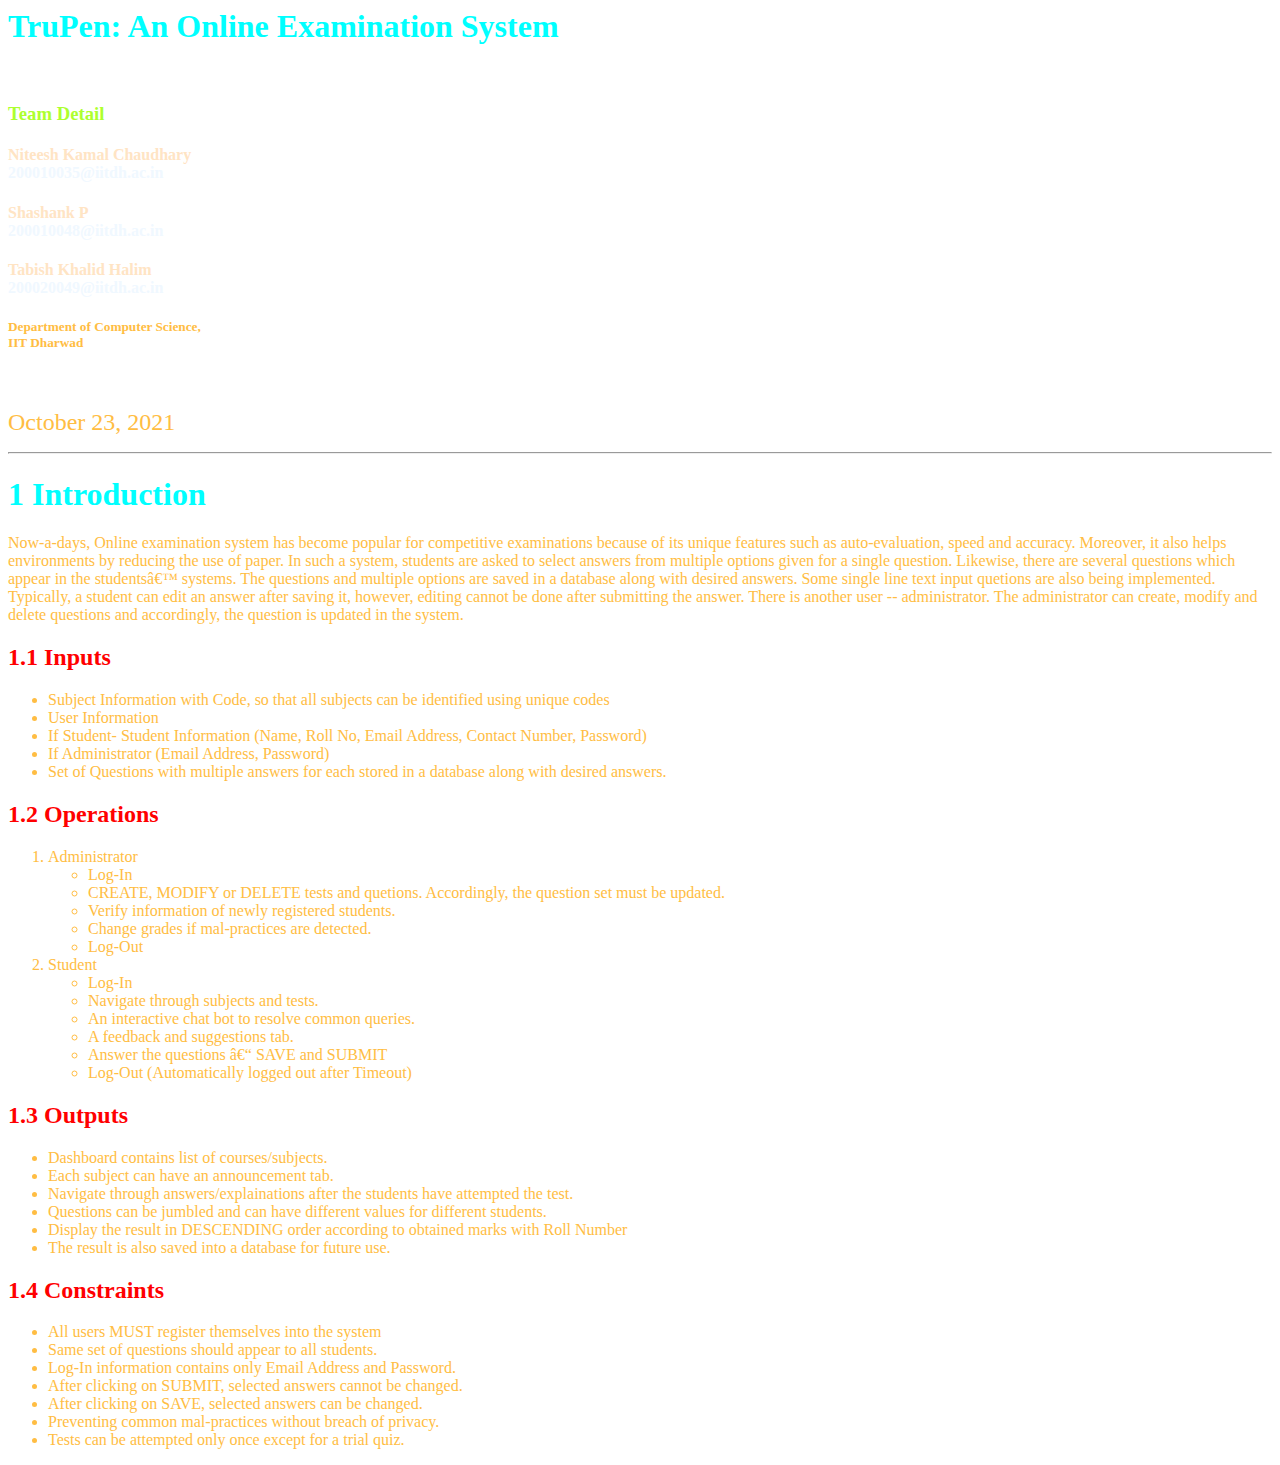
==== index.html @ 6f84f2cd "Update" ====
<html>

<head>
    <title>Project Proposal</title>
    <link rel="stylesheet" type="text/css" href="Neontext.css"></link>
    <style type="text/css">
        <!-- body {
            color: rgb(255, 189, 67);
            font-size: medium;
        }
        
        div.p {
            margin-top: 7pt;
        }
        
        td div.comp {
            margin-top: -0.6ex;
            margin-bottom: -1ex;
        }
        
        td div.comb {
            margin-top: -0.6ex;
            margin-bottom: -.6ex;
        }
        
        td div.norm {
            line-height: normal;
        }
        
        td div.hrcomp {
            line-height: 0.9;
            margin-top: -0.8ex;
            margin-bottom: -1ex;
        }
        
        td.sqrt {
            border-top: 2 solid black;
            border-left: 2 solid black;
            border-bottom: none;
            border-right: none;
        }
        
        table.sqrt {
            border-top: 2 solid black;
            border-left: 2 solid black;
            border-bottom: none;
            border-right: none;
        }
        
        h1 {
            color: aqua;
        }
        
        h2 {
            color: red;
        }
        
        h3 {
            color: greenyellow;
        }
        
        h4 {
            color: bisque;
        }
        
        h4 a {
            color: aliceblue;
        }
        
        -->
    </style>
    <meta http-equiv="Content-Type" content="text/html; charset=iso-latin-1" />
</head>

<body>
    <h1 class="neonText">TruPen: An Online Examination System</h1><br>
    <h3>Team Detail</h3>
    <div>
        <h4>Niteesh Kamal Chaudhary <br> <a>200010035@iitdh.ac.in</a> <br></h4>
        <h4>Shashank P <br> <a>200010048@iitdh.ac.in</a> <br></h4>
        <h4>Tabish Khalid Halim <br> <a>200020049@iitdh.ac.in</a> <br></h4>
        <h5>Department of Computer Science,<br> IIT Dharwad</h5>
    </div>
    <br>
    <br>
    <font size="+2"> October 23, 2021</font>
    <p>
        <hr>
        <p>
            <a name="toc.1">
                <h1>1&nbsp;Introduction</h1>
                Now-a-days, Online examination system has become popular for competitive examinations because of its unique features such as auto-evaluation, speed and accuracy. Moreover, it also helps environments by reducing the use of paper. In such a system, students
                are asked to select answers from multiple options given for a single question. Likewise, there are several questions which appear in the students’ systems. The questions and multiple options are saved in a database along with desired answers.
                Some single line text input quetions are also being implemented. Typically, a student can edit an answer after saving it, however, editing cannot be done after submitting the answer. There is another user -- administrator. The administrator
                can create, modify and delete questions and accordingly, the question is updated in the system.
                <br>
                <p>
                    <a name="toc.1.1">
                        <h2>1.1&nbsp;Inputs</h2>
                        <ul>

                            <li> Subject Information with Code, so that all subjects can be identified using unique codes</li>

                            <li> User Information</li>

                            <li> If Student- Student Information (Name, Roll No, Email Address, Contact Number, Password)</li>

                            <li> If Administrator (Email Address, Password)</li>

                            <li> Set of Questions with multiple answers for each stored in a database along with desired answers.</li>
                        </ul>
                    </a>
                </p>
                <p>
                    <a name="toc.1.2">
                        <h2>1.2&nbsp;Operations</h2>
                        <ol>

                            <li> Administrator</li>
                            <ul>

                                <li> Log-In</li>

                                <li> CREATE, MODIFY or DELETE tests and quetions. Accordingly, the question set must be updated.</li>

                                <li> Verify information of newly registered students.</li>

                                <li> Change grades if mal-practices are detected.</li>

                                <li> Log-Out</li>
                            </ul>

                            <li> Student
                                <ul>
                                    <li> Log-In</li>

                                    <li> Navigate through subjects and tests.</li>

                                    <li> An interactive chat bot to resolve common queries.</li>

                                    <li> A feedback and suggestions tab.</li>

                                    <li> Answer the questions – SAVE and SUBMIT</li>

                                    <li> Log-Out (Automatically logged out after Timeout)</li>
                                </ul>
                            </li>

                        </ol>
                        <p>
                    </a>
                    </p>
                    <p>
                        <a name="toc.1.3">
                            <h2>1.3&nbsp;Outputs</h2>
                            <ul>

                                <li> Dashboard contains list of courses/subjects.</li>

                                <li> Each subject can have an announcement tab.</li>

                                <li> Navigate through answers/explainations after the students have attempted the test.</li>

                                <li> Questions can be jumbled and can have different values for different students.</li>

                                <li> Display the result in DESCENDING order according to obtained marks with Roll Number</li>

                                <li> The result is also saved into a database for future use.</li>
                            </ul>
                        </a>
                    </p>
                    <p>
                        <a name="toc.1.4">
                            <h2>1.4&nbsp;Constraints</h2>
                            <ul>

                                <li> All users MUST register themselves into the system </li>

                                <li> Same set of questions should appear to all students.</li>

                                <li> Log-In information contains only Email Address and Password.</li>

                                <li> After clicking on SUBMIT, selected answers cannot be changed.</li>

                                <li> After clicking on SAVE, selected answers can be changed.</li>

                                <li> Preventing common mal-practices without breach of privacy.</li>

                                <li> Tests can be attempted only once except for a trial quiz.</li>
                            </ul>
                        </a>
                    </p>
                </p>
        </p>
    </p>
</body>

</html>
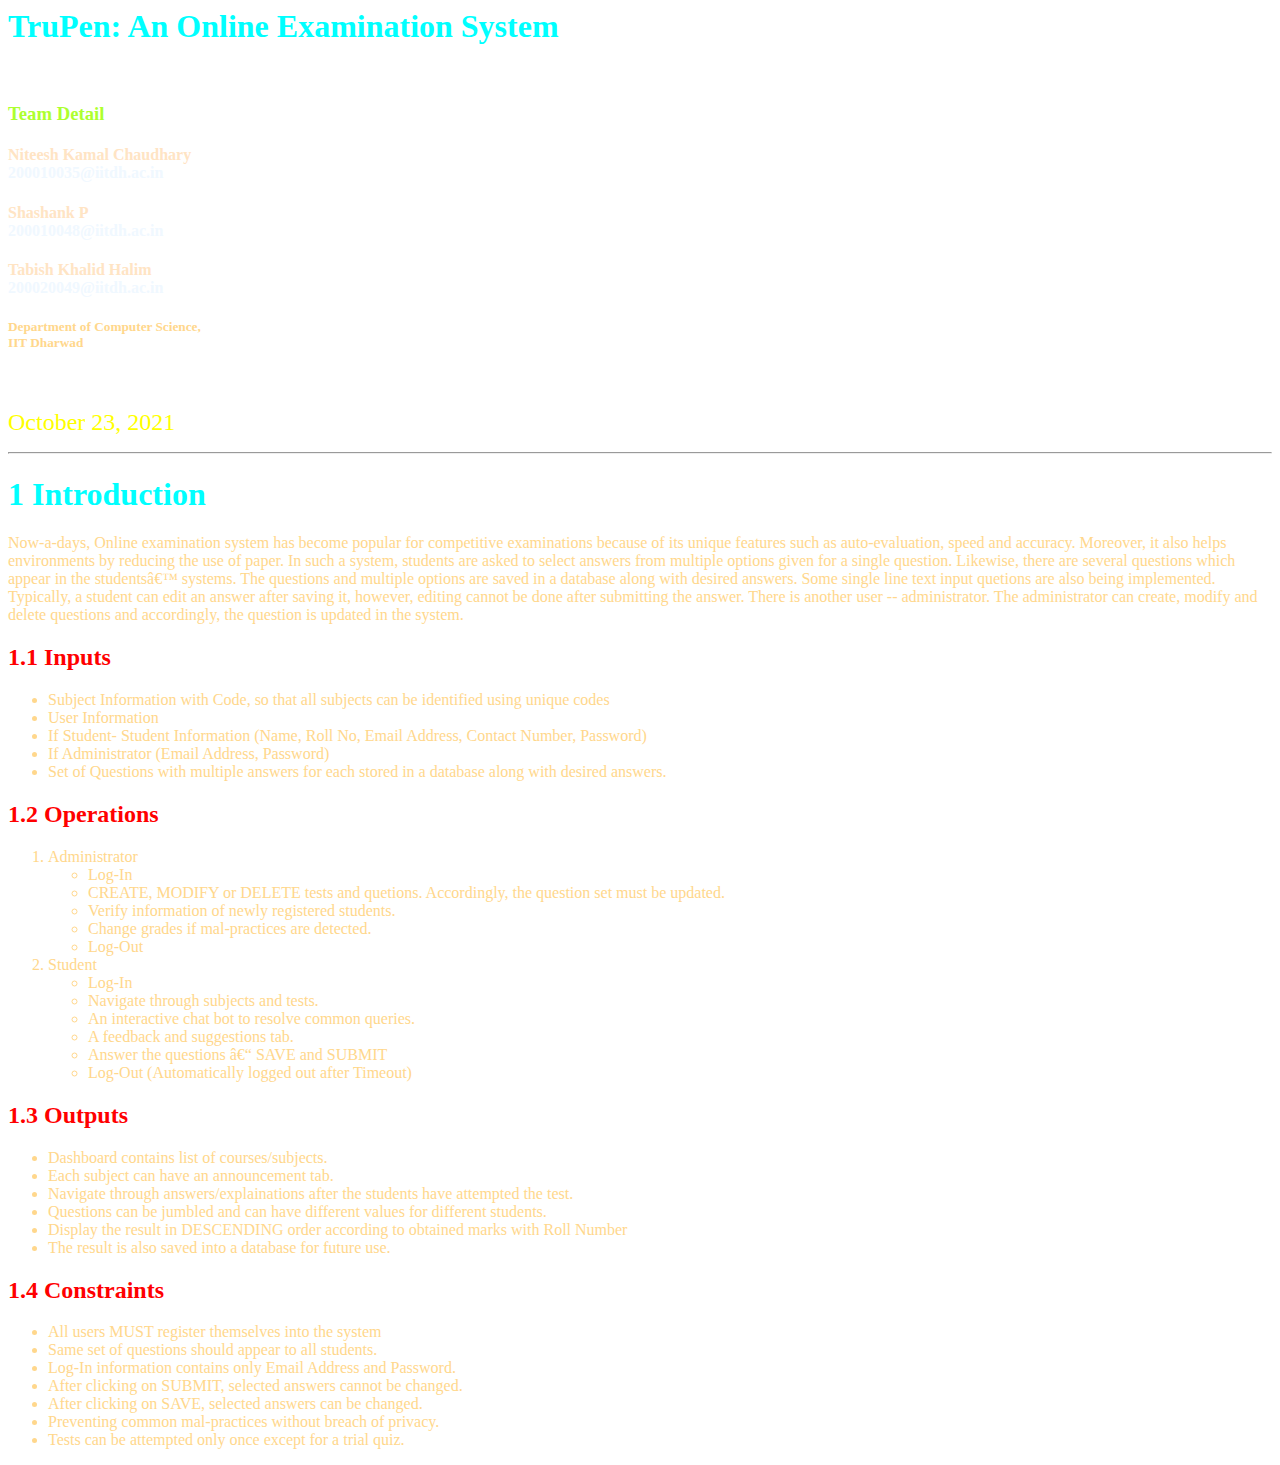
==== commit 3a4b20d5: "Colors" ====
--- a/index.html
+++ b/index.html
@@ -5,7 +5,7 @@
     <link rel="stylesheet" type="text/css" href="Neontext.css"></link>
     <style type="text/css">
         <!-- body {
-            color: rgb(255, 189, 67);
+            color: rgb(255, 215, 140);
             font-size: medium;
         }
         
@@ -83,7 +83,7 @@
     </div>
     <br>
     <br>
-    <font size="+2"> October 23, 2021</font>
+    <font size="+2" style="color:yellow"> October 23, 2021</font>
     <p>
         <hr>
         <p>
